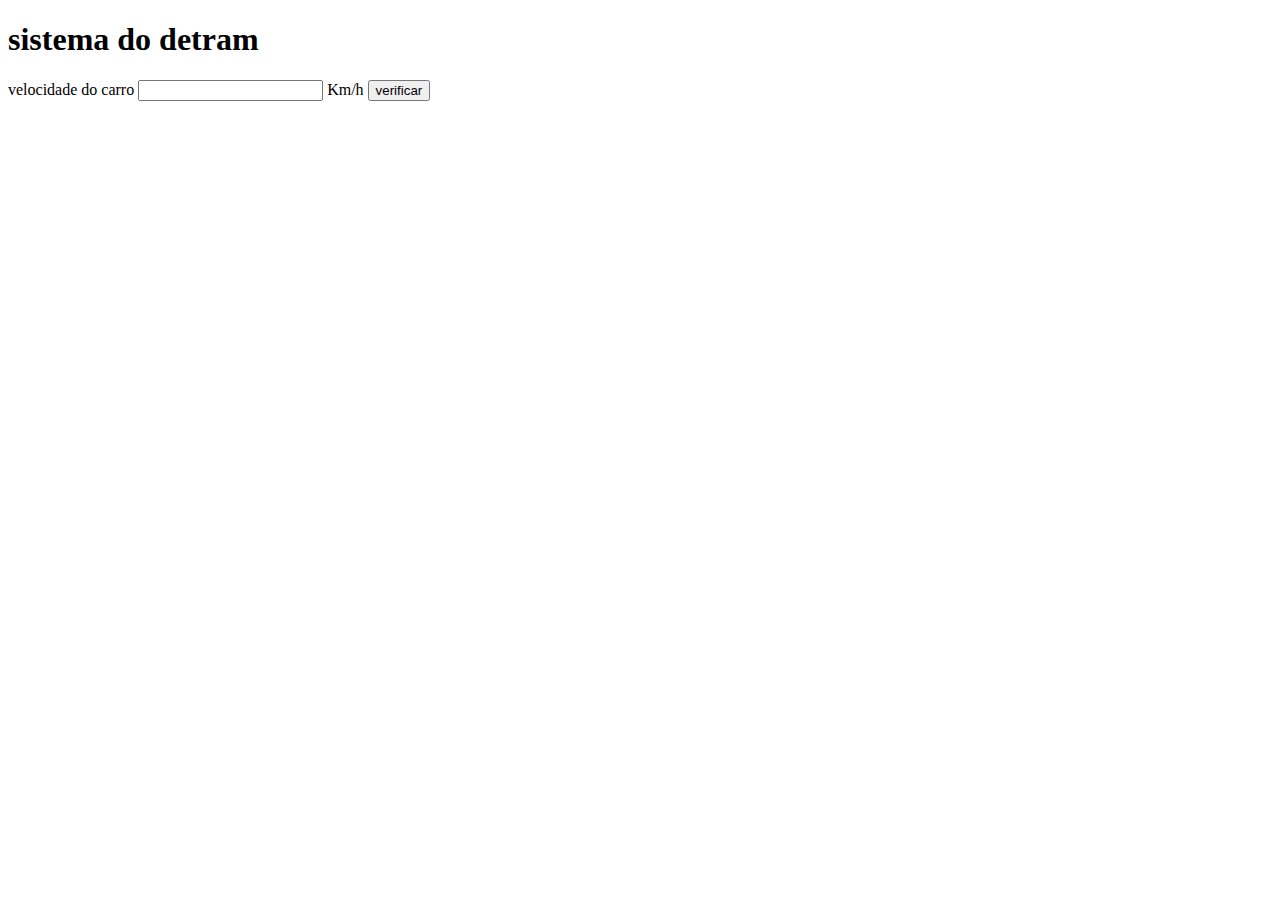
==== index.html @ 237afff3 "up" ====
<!DOCTYPE html>
<html lang="pt-br">
<head>
    <meta charset="UTF-8">
    <meta name="viewport" content="width=device-width, initial-scale=1.0">
    <title>Document</title>
</head>
<body>
    <h1>sistema do detram</h1>
    <p>velocidade do carro <input type="number"id="vl"> Km/h <input type="button" value="verificar" id="bt"></p>
    <section id="res"></section>

    <script>
        var velocidade = document.getElementById('vl')
        var botao = document.getElementById('bt')
        botao.addEventListener('click',clicou)
        var resultado = document.getElementById('res')
        function clicou(){
            var vel = Number(velocidade.value)
            resultado.innerHTML =`voce estava a <strong>${vel} Km/h</strong><br>` 
            if(vel>60){
                resultado.innerHTML += `<p>foi multado</p>`
            }else{
                resultado.innerHTML += `parabens continue assim`
            }
        }
        


    </script>

</body>
</html>
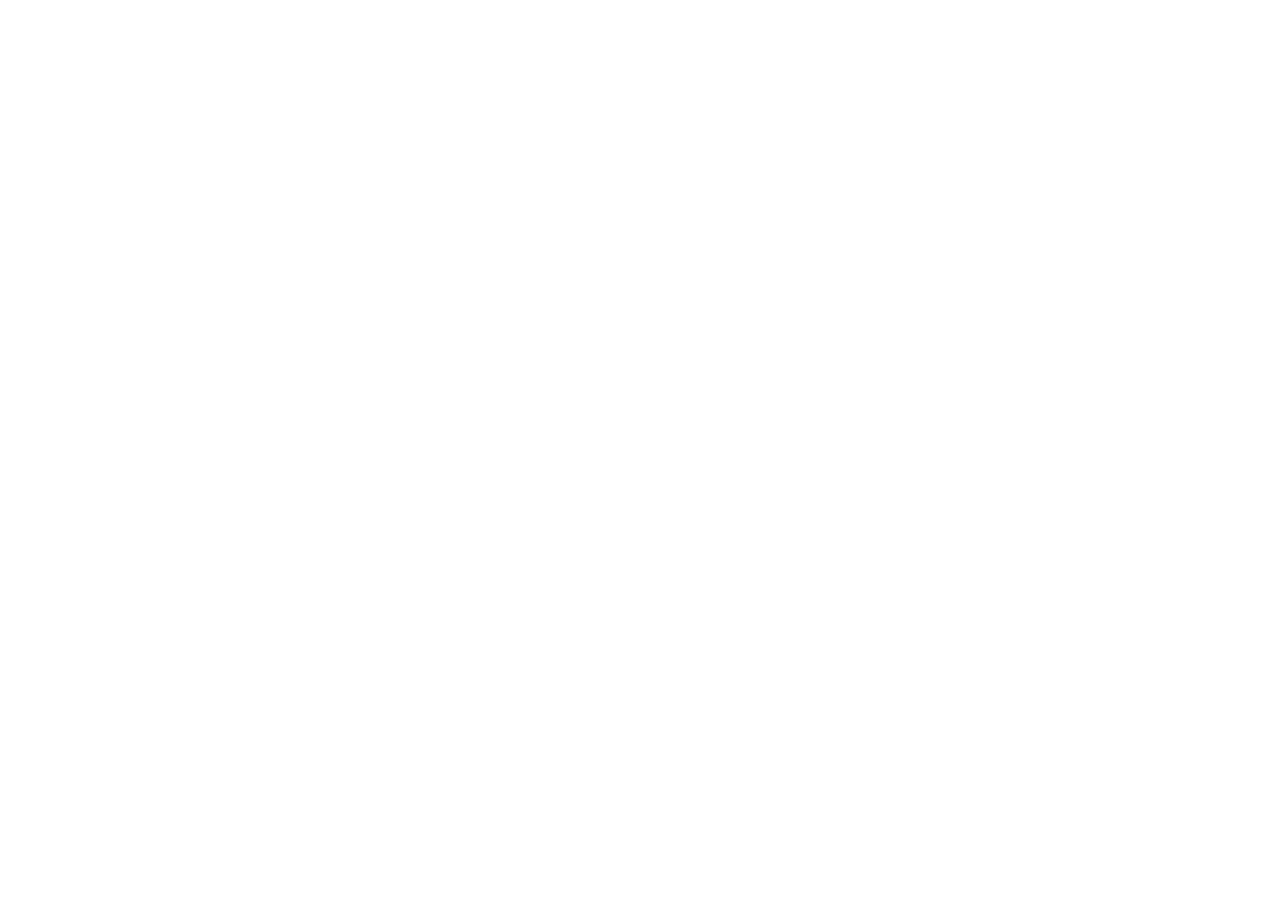
==== commit 170bb590: "up" ====
--- a/index.html
+++ b/index.html
@@ -6,28 +6,6 @@
     <title>Document</title>
 </head>
 <body>
-    <h1>sistema do detram</h1>
-    <p>velocidade do carro <input type="number"id="vl"> Km/h <input type="button" value="verificar" id="bt"></p>
-    <section id="res"></section>
-
-    <script>
-        var velocidade = document.getElementById('vl')
-        var botao = document.getElementById('bt')
-        botao.addEventListener('click',clicou)
-        var resultado = document.getElementById('res')
-        function clicou(){
-            var vel = Number(velocidade.value)
-            resultado.innerHTML =`voce estava a <strong>${vel} Km/h</strong><br>` 
-            if(vel>60){
-                resultado.innerHTML += `<p>foi multado</p>`
-            }else{
-                resultado.innerHTML += `parabens continue assim`
-            }
-        }
-        
-
-
-    </script>
-
+    
 </body>
 </html>